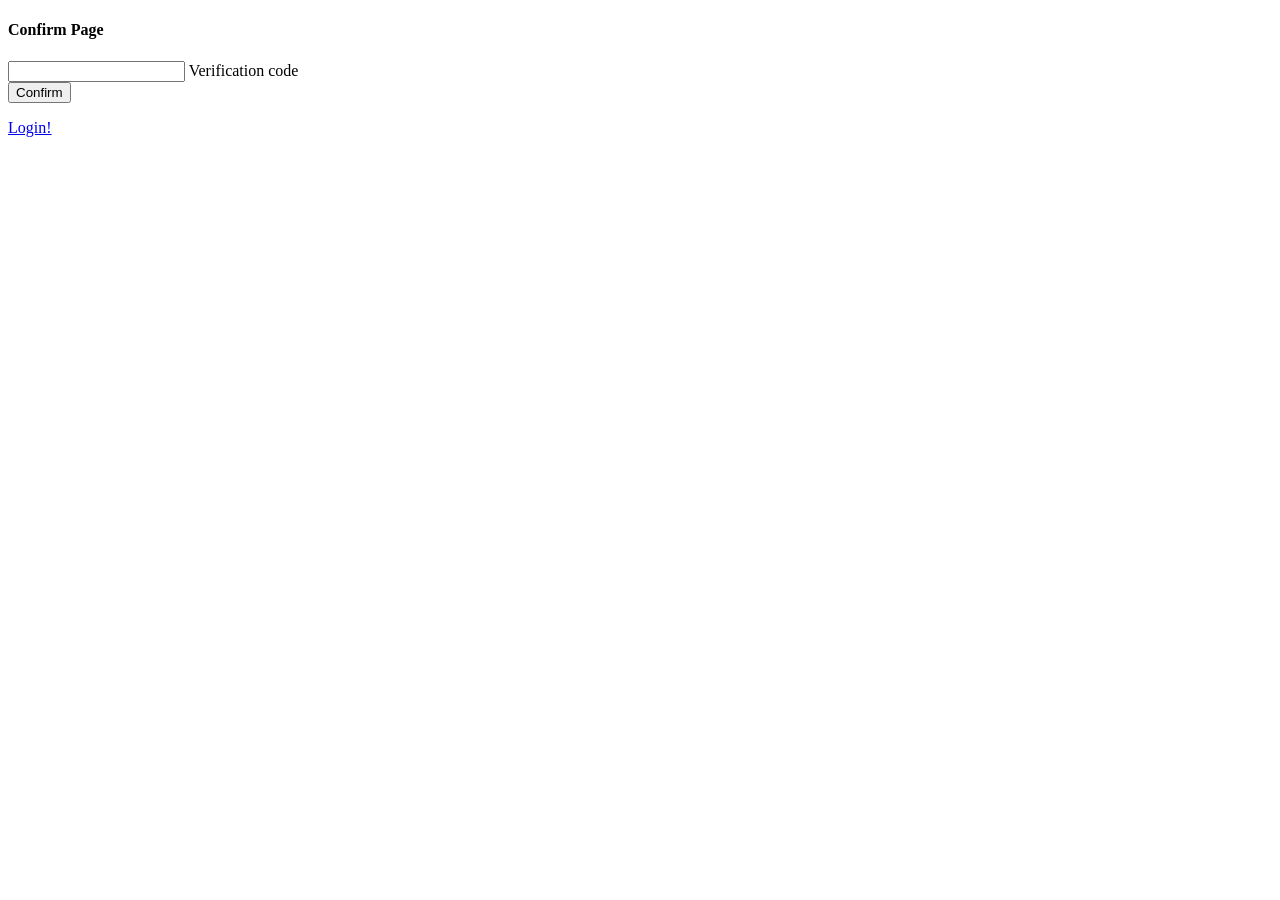
==== confirm.html @ 99686647 "Added php files Added php files" ====
<!DOCTYPE html>
<html lang="en">
    <head>
        <meta http-equiv="Content-Type" content="text/html; charset=UTF-8">
        <meta name="viewport" content="width=device-width, initial-scale=1, maximum-scale=1.0, user-scalable=no">
        <meta http-equiv="X-UA-Compatible" content="IE=edge">
        <meta name="msapplication-tap-highlight" content="no">
        <meta name="description" content="Materialize is a Material Design Admin Template,It's modern, responsive and based on Material Design by Google. ">
        <meta name="keywords" content="materialize, admin template, dashboard template, flat admin template, responsive admin template,">
        <title>Confirm</title>

        <!-- Favicons-->
        <link rel="icon" href="public/images/favicon/favicon-32x32.png" sizes="32x32">
        <!-- Favicons-->
        <link rel="apple-touch-icon-precomposed" href="public/images/favicon/apple-touch-icon-152x152.png">
        <!-- For iPhone -->
        <meta name="msapplication-TileColor" content="#00bcd4">
        <meta name="msapplication-TileImage" content="public/images/favicon/mstile-144x144.png">
        <!-- For Windows Phone -->


        <!-- CORE CSS-->    
        <link href="public/css/materialize.min.css" type="text/css" rel="stylesheet" media="screen,projection">
        <link href="public/css/style.min.css" type="text/css" rel="stylesheet" media="screen,projection">
        <!-- Custome CSS-->    
        <link href="public/css/perfect-scrollbar.css" type="text/css" rel="stylesheet" media="screen,projection">


        <!-- jQuery Library -->
        <script type="text/javascript" src="public/js/jquery-1.11.2.min.js"></script>    
        <!--materialize js-->
        <script type="text/javascript" src="public/js/materialize.min.js"></script>
        <!--scrollbar-->
        <script type="text/javascript" src="public/js/perfect-scrollbar.min.js"></script>

        <!--plugins.js - Some Specific JS codes for Plugin Settings-->
        <script type="text/javascript" src="public/js/plugins.min.js"></script>

        <script type="text/javascript" src="public/js/prism.js"></script>
        <script type="text/javascript" src="public/js/sweetalert.min.js"></script>
        <link type="text/css" rel="stylesheet" href="public/css/page-center.css" media="screen,projection"/>
        <link type="text/css" rel="stylesheet" href="public/css/prism.css" media="screen,projection"/>
        <link type="text/css" rel="stylesheet" href="public/css/sweetalert.css" media="screen,projection"/>
    </head>

    <body class="blue lighten-3">  

        <div id="login-page" class="row">
            <div class="col s12 z-depth-4 card-panel">
                <span class="loading"></span>
                <form class="login-form">
                    <div class="row">
                        <div class="input-field col s12 center">
                            <!--<img src="public/image/logo.png" alt="" class="circle responsive-img valign profile-image-login">-->
                            <!--<h1 class="center login-form-text header">e-Dentist</h1>-->
                            <h4>Confirm Page</h4>
                        </div>
                    </div>
                    <!--                    <div class="row margin">
                                            <div class="input-field col s12">
                                                <i class="mdi-communication-email prefix"></i>
                                                <input id="email" type="email" value="admin@admin.com" readonly>
                                                <label for="email" class="center-align">Email</label>
                                            </div>
                                        </div>-->
                    <div class="row margin">
                        <div class="input-field col s12">
                            <i class="mdi-action-lock-outline prefix"></i>
                            <input id="verifycode" type="text" value="">
                            <label for="verifycode">Verification code</label>
                        </div>
                    </div>
                    <div class="row">
                        <div class="input-field col s12">
                            <button class="onverify indigo lighten-1 btn waves-effect waves-light" type="submit">Confirm</button>
                        </div>
                    </div>
                    <div class="row">
                        <div class="input-field col s6 m6 l6">
                            <p class="margin medium-small"><a href="index.html">Login!</a></p>
                        </div>
                        <div class="input-field col s6 m6 l6">
                            <!--<p class="margin right-align medium-small"><a href="#">Forgot password ?</a></p>-->
                        </div>          
                    </div>

                </form>
            </div>
        </div>

        <script>
            $(function () {
                $('.onverify').on('click', function (e) {
                    e.preventDefault();
                    var email = localStorage.getItem('name');
                    // Let us get the verification code
                    var verifycode = $('#verifycode').val();

                    if (verifycode === '') {
                        $('#verifycode').focus();
                        return false;
                    }
                    
                        var req = $.ajax({
                        type: 'POST',
                        url: 'confirm.php',
                        data: {email: email, verifycode: verifycode},
                        dataType: 'json'
                    });
                    req.done(function (resp, textStatus, jqXHR) {
                        var data = resp;
                        console.log(data);
                        alert('Your account has been confirmed. Please login');
//                        if (data.result == null) {
//                            alert(data['username']);
//                            let email = localStorage.setItem("name", data.username);
                            window.location.href = 'index.html';
//                        }
                        return false;

                    });

                    // On Fail
                    req.fail(function (jqXHR, textStatus, errorThrown) {
//                        alert(jqXHR.result);
                        console.log(jqXHR);
                        return false;
                    });

                    return false;

                });
            });

        </script>
    </body>
</html>
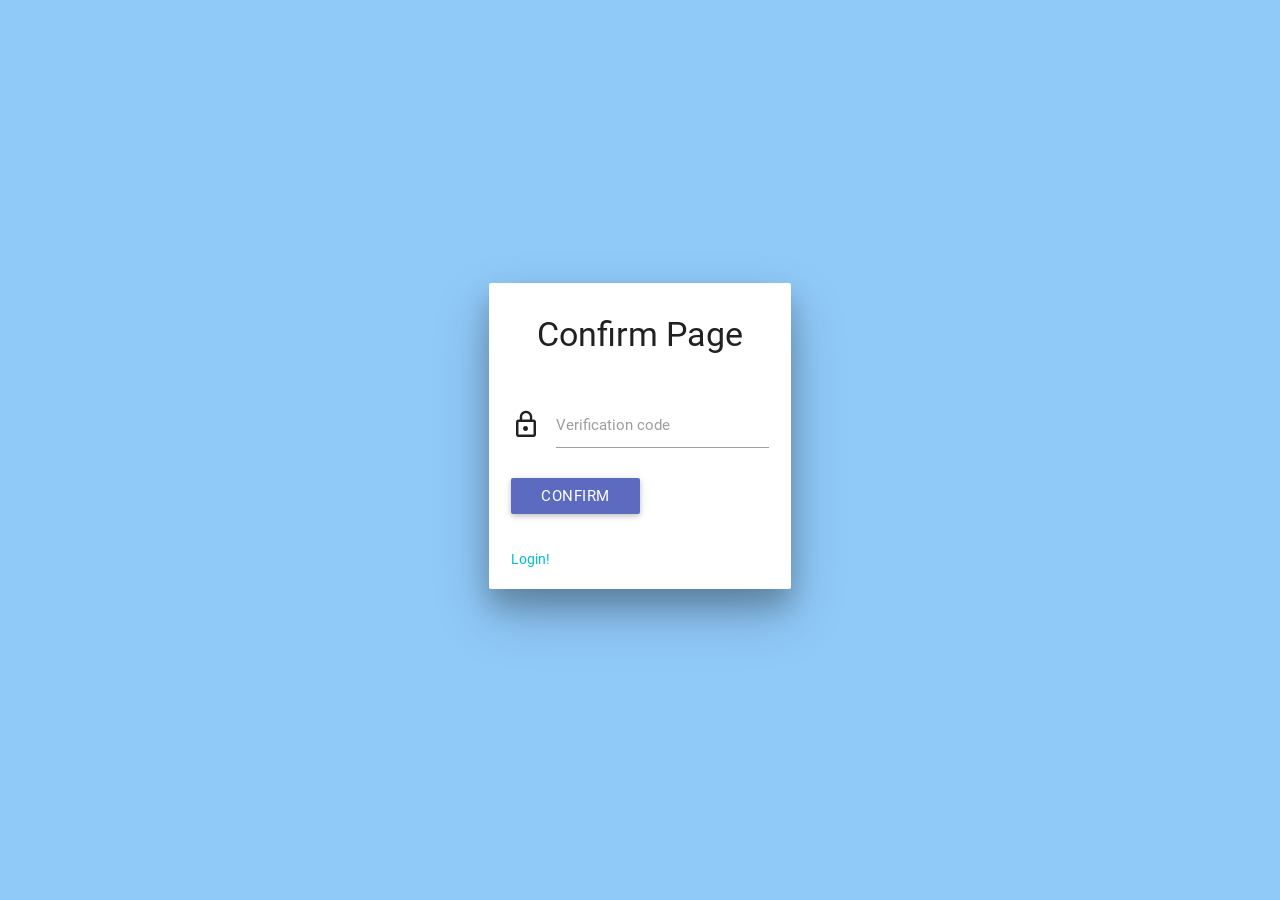
==== commit 68e62c4f: "Updated the sign up and login scripts" ====
--- a/confirm.html
+++ b/confirm.html
@@ -92,6 +92,8 @@
             $(function () {
                 $('.onverify').on('click', function (e) {
                     e.preventDefault();
+		     
+		   let url = 'http://34.254.244.187/aws-cognito-1/';
                     var email = localStorage.getItem('name');
                     // Let us get the verification code
                     var verifycode = $('#verifycode').val();
@@ -103,7 +105,7 @@
                     
                         var req = $.ajax({
                         type: 'POST',
-                        url: 'confirm.php',
+                        url: url+'confirm.php',
                         data: {email: email, verifycode: verifycode},
                         dataType: 'json'
                     });
--- a/public/css/style.min.css
+++ b/public/css/style.min.css
@@ -0,0 +1,24 @@
+body{background-color:#f9f9f9}#main{padding-left:240px}footer{padding-left:240px}footer.page-footer{padding-top:0px}select{background-color:transparent;width:100%;padding:5px;border:none;border-radius:2px;height:3rem;border-bottom:1px solid #9e9e9e}#sidenav-overlay{background-color:transparent}.container{padding:0 0.5rem;margin:0 auto;max-width:100% !important;width:98%}#left-sidebar-nav{position:fixed;width:100px;left:180px;z-index:999;height:auto}#left-sidebar-nav span.badge.new{line-height:20px;margin-top:11px}#content .header-search-wrapper{width:100%;margin:0 auto;height:40px;display:inline-block;position:relative}#content .container .row{margin-bottom:0}@media only screen and (min-width: 601px){.container{width:98%}}@media only screen and (min-width: 993px){.container{width:98%}}@media only screen and (max-width: 993px){#main{padding-left:0}footer{padding-left:0}}.ps-scrollbar-x-rail{z-index:9999}.ps-scrollbar-y-rail{z-index:9999}.small{font-size:1.0rem;margin:0;padding:0}.medium-small{font-size:0.9rem;margin:0;padding:0}.ultra-small{font-size:0.8rem;margin:0;padding:0}small{font-size:0.8rem}.strong{font-weight:600}h4.header{line-height:2.508rem;margin:1.14rem 0 0.912rem 0;font-size:1.4rem;font-weight:400;text-transform:uppercase}h4.header2{font-size:1.1rem;font-weight:400;text-transform:uppercase}p.title{font-size:1.3rem}p.header{font-size:1rem;font-weight:500;text-transform:uppercase}li.li-hover:hover{background:transparent !important}li.search-out:hover{background:transparent}li.mobile:before{background:#f7464a}li.kitchen:before{background:#46bfbd}li.home:before{background:#fdb45c}.more-text{padding:5px 20px;font-weight:500;letter-spacing:1px;text-transform:uppercase}.valign-demo{height:400px;background-color:#ddd}.margin{margin:0 !important}#loader-wrapper{position:fixed;top:0;left:0;width:100%;height:100%;z-index:1000}#loader-wrapper .loader-section{position:fixed;top:0;width:51%;height:100%;background:#eceff1;z-index:1000;-webkit-transform:translateX(0);-ms-transform:translateX(0);transform:translateX(0)}
+#loader-wrapper .loader-section.section-left{left:0}#loader-wrapper .loader-section.section-right{right:0}#loader{display:block;position:relative;left:50%;top:50%;width:150px;height:150px;margin:-75px 0 0 -75px;border-radius:50%;border:3px solid transparent;border-top-color:#3498db;-webkit-animation:spin 2s linear infinite;animation:spin 2s linear infinite;z-index:1001}#loader:before{content:"";position:absolute;top:5px;left:5px;right:5px;bottom:5px;border-radius:50%;border:3px solid transparent;border-top-color:#e74c3c;-webkit-animation:spin 3s linear infinite;animation:spin 3s linear infinite}#loader:after{content:"";position:absolute;top:15px;left:15px;right:15px;bottom:15px;border-radius:50%;border:3px solid transparent;border-top-color:#f9c922;-webkit-animation:spin 1.5s linear infinite;animation:spin 1.5s linear infinite}#loader-logo{display:block;position:absolute;left:48%;top:46%;background:url("../images/user-bg-2.html") no-repeat center center;z-index:1001}@-webkit-keyframes spin{0%{-webkit-transform:rotate(0deg);-ms-transform:rotate(0deg);transform:rotate(0deg)}100%{-webkit-transform:rotate(360deg);-ms-transform:rotate(360deg);transform:rotate(360deg)}}@keyframes spin{0%{-webkit-transform:rotate(0deg);-ms-transform:rotate(0deg);transform:rotate(0deg)}100%{-webkit-transform:rotate(360deg);-ms-transform:rotate(360deg);transform:rotate(360deg)}}.loaded #loader-wrapper{visibility:hidden;-webkit-transform:translateY(-100%);-ms-transform:translateY(-100%);transform:translateY(-100%);-webkit-transition:all 0.3s 1s ease-out;transition:all 0.3s 1s ease-out}.loaded #loader-wrapper .loader-section.section-left{-webkit-transform:translateX(-100%);-ms-transform:translateX(-100%);transform:translateX(-100%);-webkit-transition:all 0.7s 0.3s cubic-bezier(0.645, 0.045, 0.355, 1);transition:all 0.7s 0.3s cubic-bezier(0.645, 0.045, 0.355, 1)}.loaded #loader-wrapper .loader-section.section-right{-webkit-transform:translateX(100%);-ms-transform:translateX(100%);transform:translateX(100%);-webkit-transition:all 0.7s 0.3s cubic-bezier(0.645, 0.045, 0.355, 1);transition:all 0.7s 0.3s cubic-bezier(0.645, 0.045, 0.355, 1)}.loaded #loader{opacity:0;-webkit-transition:all 0.3s ease-out;transition:all 0.3s ease-out}.progress{background-color:rgba(255,64,129,0.22)}.no-js #loader-wrapper{display:none}h1.logo-wrapper{margin:0}h1 span.logo-text{display:none}.menu-sidebar-collapse{margin:0 10px}.menu-sidebar-collapse i{line-height:36px !important}header .brand-logo{margin:1px 0;padding:14px 20px}header .brand-logo img{width:172px}@media only screen and (max-width: 992px){nav .nav-wrapper{text-align:center}nav .nav-wrapper a.page-title{font-size:36px}ul.side-nav.leftside-navigation{top:56px !important}}.header-search-wrapper{margin:10px auto 0 240px;width:calc(100% - 600px);height:40px;display:inline-block;position:relative}.header-search-wrapper i{position:absolute;font-size:24px;top:6px;left:24px;line-height:32px !important;-webkit-transition:color 200ms ease;transition:color 200ms ease}input.header-search-input{display:block;padding:8px 8px 8px 72px;width:100%;background:rgba(255,255,255,0.3);height:24px;-webkit-transition:all 200ms ease;transition:all 200ms ease;border:none;font-size:16px;appearance:textfield;font-weight:400;outline:none;border-radius:3px}input.header-search-input:hover{background:rgba(255,255,255,0.5)}input.header-search-input:focus{color:#333;background:#fff;border-bottom:none !important;box-shadow:none !important}.header-search-wrapper-focus i{color:#444}.header-search-input::-webkit-input-placeholder{color:#fff;font-size:16px;font-weight:400}.header-search-input::-moz-placeholder{color:#fff;font-size:16px;font-weight:400}.header-search-input:-ms-input-placeholder{color:#fff;font-size:16px;font-weight:400}.header-search-input:focus::-webkit-input-placeholder{color:#333;font-size:16px;font-weight:400}.header-search-input:focus::-moz-placeholder{color:#333;font-size:16px;font-weight:400}.header-search-input:focus::placeholder{color:#333;font-size:16px;font-weight:400}.header-search-input:focus:-ms-input-placeholder{color:#333;font-size:16px;font-weight:400}.header-search-input::placeholder{color:#fff;font-size:16px;font-weight:400}.search-out{display:none}.search-out input[type=text]:focus:not([readonly]){border-bottom:1px solid #fff !important;box-shadow:none}.search-out-text{border-bottom:1px solid #fff !important}.translation-button img{position:relative;top:12px}#translation-dropdown .language-select{position:relative;top:-9px}
+
+.notification-badge{position:relative;right:5px;top:-20px;color:#ffffff;background-color:#FF4081;margin:0 -.8em;border-radius:50%;padding:4px 5px}#notifications-dropdown h5{font-size:1rem;text-transform:capitalize;font-weight:500}#notifications-dropdown li{padding:10px;font-size:1rem}#notifications-dropdown li>a{padding:0;font-size:1rem;font-weight:300}#notifications-dropdown li>a>i{display:inline-block;font-size:1.2rem;position:relative;top:4px}#notifications-dropdown li>time{font-size:0.8rem;font-weight:400}#notifications-dropdown li.divider{padding:0}
+
+nav.top-nav{height:122px;-webkit-box-shadow:none;-moz-box-shadow:none;box-shadow:none}nav.top-nav a.page-title{line-height:122px;font-size:48px}nav ul li.no-hover:hover{background:none}.side-nav a{line-height:42px;height:42px}.side-nav.leftside-navigation .collapsible-body li.active{background-color:rgba(0,0,0,0.04)}.side-nav.fixed.leftside-navigation .collapsible-body li.active{background-color:rgba(0,0,0,0.04)}.side-nav .collapsible-body li a{margin:0 1rem 0 3rem}ul.side-nav.leftside-navigation{top:64px;overflow:hidden}ul.side-nav.leftside-navigation hr{display:block;height:1px;border:0;border-top:1px solid #e0e0e0;margin:1em 0;padding:0}ul.side-nav.leftside-navigation li{line-height:44px}ul.side-nav.leftside-navigation li:hover{background-color:rgba(0,0,0,0.04)}ul.side-nav.leftside-navigation li.active{background-color:rgba(0,0,0,0.04)}ul.side-nav.leftside-navigation li a{font-size:14px;font-weight:400}ul.side-nav.leftside-navigation li.user-details{background:url("../images/user-bg.jpg") no-repeat center center;-webkit-background-size:cover;-moz-background-size:cover;-o-background-size:cover;background-size:cover;margin-bottom:15px;padding:15px 0 0 15px}
+
+ul.side-nav.leftside-navigation li.user-details #profile-dropdown a{padding:8px 15px}
+ul.side-nav.leftside-navigation .profile-btn{margin:0;text-transform:capitalize;padding:0;text-shadow:1px 1px 1px #444;font-size:15px}
+
+ul.side-nav.leftside-navigation ul.collapsible-accordion{background-color:#fff}ul.side-nav li{padding:0}ul.side-nav .collapsible-header{margin:0}#slide-out li a i{line-height:inherit;width:2rem;font-size:1.6rem;display:block;float:left;text-align:center;margin-right:1rem}#slide-out ul.side-nav li{padding:0 !important}.caption{font-size:1.25rem;font-weight:300;margin-bottom:30px}.caption-uppercase{font-size:1.25rem;font-weight:300;margin-bottom:30px;text-transform:uppercase}.sidebar-collapse{position:absolute;left:-170px;top:-45px}.user-task,.user-time{margin:0;font-size:13px;color:#fff}.user-roal{color:#fff;margin-top:-16px;font-size:13px;text-shadow:1px 1px 1px #444}.user-details .row{margin:0}.bold>a{font-weight:bold}.rightside-navigation{overflow:hidden}#right-search .input-field{margin-top:0}#chat-out .collapsible-header{background-color:transparent;border:none;line-height:45px;height:45px;font-weight:400}#chat-out .collapsible-header:after{color:#fff}#chat-out .chat-out-list{padding:5px;margin:0;border-bottom:1px solid #e0e0e0}#chat-out .favorite-associate-list .circle{-moz-border-radius:50px;-webkit-border-radius:50px;border-radius:50px;border:2px solid #999;padding:3px;display:block}#chat-out .favorite-associate-list .online-user{border:2px solid #00e676}#chat-out .favorite-associate-list p{padding:0}#chat-out .favorite-associate-list p.place{font-size:0.8rem}#chat-out .recent-activity-list-icon{margin-top:8px;font-size:2rem}#chat-out .recent-activity-list-text a{font-size:0.8rem;padding:0;font-weight:600}#chat-out .recent-activity-list-text p{font-size:0.9rem;padding:0}.chat-close-collapse{padding:5px 15px 0 0}#breadcrumbs-wrapper{background:#f3f3f3}h5.breadcrumbs-header{font-size:1.64rem;line-height:1.804rem;margin:1.5rem 0 0 0}.breadcrumbs{padding:0;margin:15px 0;list-style:none}.breadcrumbs>li{display:inline-block}.breadcrumbs>li+li:before{padding:0 5px;color:#ccc;content:"/\00a0"}.breadcrumbs .active{font-weight:normal;color:#999}.breadcrumbs-title{font-size:1.5rem;line-height:1.804rem;margin:18px 0 0}.breadcrumbs-nav{margin:8px 0 9px}.breadcrumb:before{content:"\e7c3";font-family:"Material-Design-Icons"}.jsgrid-edit-row input[type="checkbox"],.jsgrid-insert-row input[type="checkbox"],.jsgrid-filter-row input[type="checkbox"],.jsgrid-alt-row input[type="checkbox"],.jsgrid-row input[type="checkbox"],.config-panel input[type=checkbox]{position:relative !important;left:0 !important;visibility:visible !important}.jsgrid-grid-body{height:auto !important}.jsgrid-edit-row select{display:block !important}.jsgrid-insert-row select{display:block !important}.jsgrid-insert-row .select-wrapper .caret{display:none !important}.jsgrid-insert-row .select-wrapper .select-dropdown{display:none !important}
+#jsGrid-sorting{height:500px !important;overflow:scroll !important}#jsGrid-page{height:500px !important;overflow:scroll !important}#jsGrid-custom-row{height:500px !important;overflow:scroll !important}.card{overflow:hidden}#card-stats .card-content{text-align:center}#card-stats .card-stats-title{font-size:1.2rem}#card-stats .card-stats-title i{font-size:1.2rem}#card-stats .card-stats-compare{font-size:1.0rem}#card-stats .card-stats-compare i{position:relative;top:5px}#card-stats .card-stats-number{font-size:1.8rem;line-height:2.0rem;margin:0.2rem 0 0.2rem 0;font-weight:500}#card-stats .card .card-content{padding:10px 14px}#card-stats .card .card-action{padding:10px 14px}#card-alert i{font-size:20px;position:relative;top:2px}#card-alert .alert-circle{display:inline-block;width:40px;white-space:nowrap;border-radius:1000px;vertical-align:bottom;position:relative;top:-5px;left:-2px}#card-alert .single-alert{line-height:42px}#card-alert button{background:none;border:none;position:absolute;top:15px;right:10px;font-size:20px;color:#fff}#card-alert .card .card-content{padding:20px 40px 20px 20px}#card-alert .card-action i{top:0;margin:0}#work-collections .collection-header{font-size:1.14rem;font-weight:500}#work-collections p.collections-title{font-size:1.0rem;padding:0;margin:0;font-weight:500}#work-collections p.collections-content{font-size:0.9rem;padding:0;margin:0;font-weight:400}#work-collections .collection-item.avatar{height:auto;padding-top:22px}#flight-card .flight-card-title{margin:0;font-weight:300;color:#fff}#flight-card .flight-card-date{font-size:1.0rem;margin:0;color:#fff}#flight-card .flight-state{padding-bottom:15px}#flight-card .flight-state-two{border-left:1px dashed #9e9e9e}#flight-card .flight-icon{font-size:2.2rem;display:block;-webkit-transform:rotate(90deg);-moz-transform:rotate(90deg);-ms-transform:rotate(90deg);-o-transform:rotate(90deg)}#flight-card .card-content-bg{background:url("../images/sample-1.jpg") no-repeat center center;-webkit-background-size:cover;-moz-background-size:cover;-o-background-size:cover;background-size:cover}#flight-card .card-content{background:rgba(0,0,0,0.25)}#flight-card .flight-state-wrapper{margin:0 0 100px 0 !important}#flight-card .card-header .card-title{padding:20px}#task-card label{display:block;color:rgba(0,0,0,0.87);height:auto}#task-card .task-card-title{margin:0;color:#fff;font-weight:300}#task-card .task-card-date{font-size:1.0rem;margin:0;color:#fff}#task-card .collection-header{padding:20px}#task-card .task-add{position:absolute;right:10px;top:76px}#task-card .task-cat{padding:2px 4px;color:#fff;margin-left:37px;font-weight:300;font-size:0.8rem;-webkit-border-radius:2px;-moz-border-radius:2px;border-radius:2px;background-clip:padding-box}.task-cat{padding:2px 4px;color:#fff;font-weight:300;font-size:0.8rem;-webkit-border-radius:2px;-moz-border-radius:2px;border-radius:2px;background-clip:padding-box}.collection .collection-item.avatar i.circle{font-size:28px}#profile-card .card-image{height:150px}#profile-card .card-profile-image{width:70px;position:absolute;top:110px;z-index:1;cursor:pointer}#profile-card .btn-move-up{position:relative;top:-40px;right:-18px;margin-right:10px !important}#profile-card .card-content p{font-size:1.2rem;margin:10px 0 12px}.card-move-up .move-up{padding:20px}#chart-dashboard{padding-top:12px}#chart-dashboard .card{overflow:hidden}#chart-dashboard .card .card-content{padding:10px 14px}.sample-chart-wrapper{width:100%}.chart-title{font-size:1.6rem;font-weight:300}.chart-revenue{float:right;text-align:center;padding:8px;border-radius:3px}.chart-revenue .chart-revenue-total{font-size:0.9rem;margin:0}.chart-revenue .chart-revenue-per{font-size:0.8rem;margin:0}.chart-revenue .chart-revenue-per i{position:relative;top:5px}.chart-revenue-switch{padding-top:28px;padding-right:10px;color:#fff;text-align:right}.doughnut-chart-status{position:relative;top:-75px;left:0;font-size:16px;font-weight:500;height:0;text-align:center}.doughnut-chart-status p{margin-top:-5px}.doughnut-chart-legend li{padding:2px 0;font-size:0.9rem}.doughnut-chart-legend li:before{content:"";width:8px;height:8px;display:block;float:left;margin-top:6px;margin-right:4px}a.button-collapse.top-nav{position:absolute;left:7.5%;top:0;float:none;margin-left:1.5rem;color:#fff;font-size:32px;z-index:2}.trending-bar-chart-wrapper{width:100%}.btn-move-up{position:relative;top:-28px;right:-18px;margin-right:10px !important}.flotchart-placeholder{width:100%;height:300px;font-size:13px;line-height:1.2em}#flotchart table{position:absolute;top:13px;right:17px;font-size:smaller;color:#545454;width:100px}#flotchart td{padding:5px}th{padding:5px}.xchart-placeholder{width:90%;height:300px}.jqstooltip{border:none !important;box-sizing:content-box}.tooltip-class{overflow:hidden;color:#fff;height:20px;width:30px}#ct2-chart .ct-series.ct-series-a .ct-area{fill:#00bcd4}#ct2-chart .ct-series.ct-series-a .ct-point{stroke:#00bcd4}#ct2-chart .ct-series.ct-series-a .ct-line{stroke:#54e2f4}.socialbox .logo{color:#fff;font-size:28px;left:20px;bottom:20px;position:absolute}.socialbox .info{color:#fff;margin:0;position:absolute;right:20px;bottom:20px;font-size:15px;padding:0}@media only screen and (min-device-width: 320px) and (max-device-width: 480px){.doughnut-chart-status{display:none}}@media only screen and (min-device-width: 768px) and (max-device-width: 1024px){.doughnut-chart-status{display:none}#card-stats .card-stats-compare{font-size:0.8rem}}#full-calendar{padding-top:30px}#calendar h2{font-size:1.5rem;text-transform:uppercase;line-height:35px}#calendar .fc-day-header{text-transform:uppercase;font-weight:400}#external-events{padding-top:50px}#external-events .fc-event{color:#fff;text-decoration:none;padding:5px;margin-bottom:10px;cursor:all-scroll;border:none}.fc button{background:#fff}.fc td{border-width:0 !important}.fc th{border-width:0 !important}.fc-state-active{color:#ff4081 !important}.fc-state-down{color:#ff4081 !important}.dynamic-color .red,.dynamic-color .pink,.dynamic-color .purple,.dynamic-color .deep-purple,.dynamic-color .indigo,.dynamic-color .blue,.dynamic-color .light-blue,.dynamic-color .cyan,.dynamic-color .teal,.dynamic-color .green,.dynamic-color .light-green,.dynamic-color .lime,.dynamic-color .yellow,.dynamic-color .amber,.dynamic-color .orange,.dynamic-color .deep-orange,.dynamic-color .brown,.dynamic-color .grey,.dynamic-color .blue-grey{height:55px;width:100%;padding:0 15px;line-height:55px;font-weight:500;font-size:12px;display:block;-webkit-box-sizing:border-box;-moz-box-sizing:border-box;box-sizing:border-box}.dynamic-color .col{margin-bottom:55px}tr.group{background-color:#ddd !important}tr.group:hover{background-color:#ddd !important}@media only screen and (max-width: 1024px){tfoot{display:none}}#site-layout-example-left{background-color:#90a4ae;height:300px}#site-layout-example-right{background-color:#26a69a;height:300px}#site-layout-example-top{background-color:#e57373;height:50px}.flat-text-header{height:35px;width:80%;background-color:rgba(255,255,255,0.15);display:block;margin:27px auto}.flat-text{height:25px;width:80%;background-color:rgba(0,0,0,0.15);display:block;margin:27px auto}.flat-text.small{width:25%;height:25px;background-color:rgba(0,0,0,0.15)}.flat-text.full-width{width:100%}.col.grid-example{border:1px solid #eee;margin:7px 0;text-align:center;line-height:50px;font-size:28px;background-color:tomato;color:#fff;padding:0}.col.grid-example span{font-weight:200;line-height:50px}.waves-color-demo .collection-item{height:57px;line-height:57px}.browser-window{text-align:left;width:100%;height:auto;display:inline-block;-webkit-border-radius:5px 5px 2px 2px;-moz-border-radius:5px 5px 2px 2px;border-radius:5px 5px 2px 2px;background-clip:padding-box;background-color:transparent;margin:20px 0;overflow:hidden}.browser-window .top-bar{height:30px;-webkit-border-radius:5px 5px 0 0;-moz-border-radius:5px 5px 0 0;border-radius:5px 5px 0 0;background-clip:padding-box;border-top:thin solid #eaeae9;border-bottom:thin solid #ddd;background:linear-gradient(#e7e7e6, #e0e0e0)}.browser-window .circle{height:10px;width:10px;display:inline-block;border-radius:50%;-webkit-border-radius:50%;-moz-border-radius:50%;background-color:#fff;margin-right:1px}.browser-window .circles{margin:5px 12px}.browser-window .content{margin:0;width:100%;display:inline-block;border-radius:0 0 5px 5px;background-color:#fafafa}
+.browser-window .row{margin:0}#close-circle{background-color:#ff5c5a}#minimize-circle{background-color:#fdb45c}#maximize-circle{background-color:#1bc656}.clear{clear:both}.promo i{color:#ee6e73;font-size:6rem;display:block}.promo-caption{font-size:1.7rem;font-weight:500;margin-top:5px;margin-bottom:0}.shadow-demo{background-color:#26a69a;width:100px;height:100px;margin:20px auto}.collapsible-header{font-weight:500}.collapsible-header:after{font-family:"Material-Design-Icons";content:"\e7c3";float:right;color:#9e9e9e;font-size:18px}.collapsible-header.active:after{content:"\e7c1"}#input-select .input-field label{position:absolute;top:-14px;font-size:0.8rem}.icon-demo{line-height:50px}.icon-container i{font-size:3em;display:block;margin-bottom:10px}.icon-container .icon-preview{height:120px;text-align:center}.icon-holder{display:block;text-align:center;width:150px;height:115px;float:left;margin:0 0 15px 0}.icon-holder p{margin:0}.text-long-shadow{text-shadow:#1d7d74 1px 1px,#1d7d74 2px 2px,#1d7d74 3px 3px,#1d7d74 4px 4px,#1d7d74 5px 5px,#1d7d74 6px 6px,#1d7d74 7px 7px,#1d7d74 8px 8px,#1d7d74 9px 9px,#1d7d74 10px 10px,#1d7d74 11px 11px,#1d7d74 12px 12px,#1d7d74 13px 13px,#1d7d74 14px 14px,#1d7d74 15px 15px,#1d7d74 16px 16px,#1d7d74 17px 17px,#1d7d74 18px 18px,#1d7d74 19px 19px,#1d7d74 20px 20px,#1d7d74 21px 21px,#208b81 22px 22px,#208b81 23px 23px,#208b81 24px 24px,#208b81 25px 25px,#208b81 26px 26px,#208b81 27px 27px,#208b81 28px 28px,#208b81 29px 29px,#208b81 30px 30px,#26a69a 31px 31px,#26a69a 32px 32px,#26a69a 33px 33px,#26a69a 34px 34px,#26a69a 35px 35px,#26a69a 36px 36px,#26a69a 37px 37px;background-color:#26a69a;width:100%;font-size:10rem;color:#fff !important;text-align:center;padding:20px 0 !important}.login-form{width:280px}.login-form-text{text-transform:uppercase;letter-spacing:2px;font-size:0.8rem}.profile-image-login{width:100px;height:100px !important}.login-text{margin-top:-6px;margin-left:-6px !important}#mail-app hr{display:block;height:1px;border:0;border-top:1px solid #e0e0e0;margin:1em 0;padding:0}#mail-app #email-sidebar{margin-top:0}#mail-app #email-list{margin-top:0}#mail-app #email-details{margin-top:0}#mail-app .modal .modal-content{padding:0}.email-unread .email-title{font-weight:500}#email-sidebar{min-height:650px}#email-sidebar li{padding:10px 0;text-align:center}#email-sidebar li i{padding:12px;color:#272727}#email-sidebar li i.active{background:#ddd;border-radius:2px;-webkit-border-radius:2px;-moz-border-radius:2px}#email-sidebar li i:hover{background:#ddd;border-radius:2px;-webkit-border-radius:2px;-moz-border-radius:2px}#email-list{padding:0}#email-list .collection{margin:0}#email-list .collection .collection-item.avatar{height:auto;padding-left:72px;position:relative}#email-list .collection .collection-item.avatar .secondary-content{position:absolute;top:10px;right:-4px}#email-list .collection .collection-item.avatar .secondary-content.email-time{right:8px}#email-list .collection .collection-item.avatar .icon{position:absolute;width:42px;height:42px;overflow:hidden;left:15px;display:inline-block;text-align:center;vertical-align:middle;top:20px}#email-list .collection .collection-item.avatar .circle{position:absolute;width:42px;height:42px;overflow:hidden;left:15px;display:inline-block;vertical-align:middle;text-align:center;font-size:1.5rem;color:#fff;font-weight:300;padding:10px}#email-list .collection .collection-item.avatar img.circle{padding:0}#email-list .collection .collection-item:hover{background:#e1f5fe;cursor:pointer}#email-list .collection .collection-item.selected{background:#e1f5fe;border-left:4px solid #29b6f6}#email-list .attach-file{-ms-transform:rotate(90deg);-webkit-transform:rotate(90deg);transform:rotate(90deg);color:#9e9e9e;font-size:1.1rem}#email-details{padding:15px}#email-details .email-subject{font-size:1.2rem}#email-details .email-subject i{font-size:2.2rem}#email-details .email-tag{padding:3px;font-size:0.9rem}#email-details .collection{border:none}#email-details .collection .collection-item.avatar{height:auto;padding-left:72px;position:relative}#email-details .collection .collection-item.avatar .icon{position:absolute;width:42px;height:42px;overflow:hidden;left:15px;display:inline-block;vertical-align:middle;top:20px}#email-details .collection .collection-item.avatar .circle{position:absolute;width:42px;height:42px;overflow:hidden;left:15px;display:inline-block;vertical-align:middle;text-align:center;font-size:1.5rem;color:#fff;font-weight:300;padding:10px}#email-details .collection .collection-item.avatar img.circle{padding:0}#email-details .collection .collection-item.selected{background:#e1f5fe;border-left:4px solid #29b6f6}#email-details .email-actions{padding-top:25px}#email-details .email-actions a{color:#757575;padding:5px}.email-reply{padding-top:20px}.email-reply a{color:#757575}.email-reply a i{font-size:2rem}.email-reply p{color:#757575;margin:0}.model-email-content{padding:24px}.blog-card .card .card-content .card-title,.blog-card .card .card-reveal .card-title{font-size:1.2rem;line-height:1.6rem;font-weight:400}.blog-card .card{margin:0}.blog-card .card .card-content{padding:5px 10px}.blog-card ul.card-action-buttons{margin:-26px 10px 0 0;text-align:right}.blog-card ul.card-action-buttons li{display:inline-block;padding-left:5px}.blog .card .card-content .card-title,.blog .card .card-reveal .card-title{font-size:1.2rem;line-height:1.6rem;font-weight:400}.blog{width:20%;padding:10px}.blog .card{margin:0}.blog .card .card-content{padding:5px 10px}.blog ul.card-action-buttons{margin:-26px 10px 0 0;text-align:right}.blog ul.card-action-buttons li{display:inline-block;padding-left:5px}.blog-sizer{width:20%}.blog-post-content{padding-bottom:10px}@media screen and (max-width: 2200px){.blog-sizer{width:20%}.blog{width:20%}.doughnut-chart-status{top:-100px}.product-sizer{width:20%}.product{width:20%}.gallary-sizer{width:20%}.gallary-item img{width:20%}}@media screen and (max-width: 1800px){.blog-sizer{width:30%}.blog{width:30%}.product-sizer{width:30%}.product{width:30%}.gallary-sizer{width:30%}.gallary-item img{width:30%}}@media screen and (max-width: 1600px){.blog-sizer{width:33.33%}.doughnut-chart-status{top:-75px}.blog{width:33.33%}.product-sizer{width:25%}.product{width:25%}.gallary-sizer{width:25%}.gallary-item img{width:25%}}@media screen and (max-width: 1224px){.blog-sizer{width:33.33%}.doughnut-chart-status{top:-75px}.doughnut-chart-status{top:-100px}.blog{width:33.33%}.product-sizer{width:33.33%}.product{width:33.33%}.gallary-sizer{width:33.33%}.gallary-item img{width:33.33%}}@media screen and (max-width: 980px){.blog-sizer{width:50%}.blog{width:50%}.product-sizer{width:50%}.product{width:50%}.gallary-sizer{width:50%}.gallary-item img{width:50%}}@media screen and (max-width: 720px){.blog-sizer{width:50%}.blog{width:50%}.product-sizer{width:50%}.product{width:50%}.gallary-sizer{width:50%}.gallary-item img{width:50%}}@media screen and (max-width: 480px){.blog-sizer{width:100%}.blog{width:100%}.product-sizer{width:100%}.product{width:100%}.gallary-sizer{width:100%}.gallary-item img{width:100%}}#blog-post-full .card-title{text-shadow:1px 1px 4px #000;font-weight:300;font-size:2rem}#blog-post-full .blog-post-full-cat{padding:5px;margin:25px;right:0;left:inherit;font-size:15px;font-weight:500;letter-spacing:1px;text-transform:uppercase}#blog-post-full .blog-post-full-cat a{color:#fff;text-shadow:none}.invoice-table{padding-top:40px}.invoice-text{padding:18px 0}.invoice-icon i{font-size:2rem}.product-card .card .card-content .card-title,.product-card .card .card-reveal .card-title{font-size:1.1rem;line-height:1.6rem;font-weight:400}.product-card .card{margin:0}.product-card .card .card-content{padding:5px 10px}.product-card .card .btn-price{width:65px;height:65px;font-weight:600;font-size:1.0rem;line-height:65px;margin:10px;position:absolute;top:0;letter-spacing:0}.product-card ul.card-action-buttons{margin:-26px 10px 0 0;text-align:right}.product-card ul.card-action-buttons li{display:inline-block;padding-left:5px}.product .card .card-content .card-title,.product .card .card-reveal .card-title{font-size:1.1rem;line-height:1.6rem;font-weight:400}.product{width:20%;padding:10px}.product .card{margin:0}.product .card .card-content{padding:5px 10px}.product .card .btn-price{width:65px;height:65px;font-weight:600;font-size:1.0rem;line-height:65px;margin:10px;position:absolute;top:0;letter-spacing:0}.product ul.card-action-buttons{margin:-26px 10px 0 0;text-align:right}.product ul.card-action-buttons li{display:inline-block;padding-left:5px}.product-sizer{width:20%}.gallary-sizer{width:20%}.gallary-item img{width:20%}.slider .indicators{z-index:9999}.map-card .card .card-content .card-title,.map-card .card .card-reveal .card-title{font-size:1.2rem;line-height:1.6rem;font-weight:400}.map-card #map-canvas{width:100%;height:250px}.map-card .btn-move-up{top:-38px}#map-canvas{width:100%;height:250px}.plans-container .collection{border:none}.plans-container .collection .collection-item{border-bottom:none;text-align:center;font-size:1.07rem;line-height:1.6em}.plans-container .collection .collection-item:before{font-size:1.28rem;line-height:1.6em;color:#009315;speak:none;font-style:normal;font-weight:normal;font-variant:normal;text-transform:none;-webkit-font-smoothing:antialiased;content:"\e623";margin-right:10px}.plans-container .card .card-image{position:relative;width:100%}.plans-container .card .card-image .card-title{position:relative;font-size:1.28rem;line-height:1.6em;text-align:center;width:100%;padding:10px 15px;text-transform:uppercase;background:rgba(0,0,0,0.1)}.plans-container .card .card-image .price{position:relative;font-size:5rem;line-height:1.6em;color:#fff;font-weight:300;text-align:center}.plans-container .card .card-image .price sup{font-weight:100;font-size:1.42rem;line-height:1.6em;top:-35px}.plans-container .card .card-image .price sub{font-weight:100;font-size:1.42rem;line-height:1.6em;top:0}.plans-container .card .card-image .price-desc{text-align:center;color:#fff;padding-bottom:10px}.plans-container .card .card-content{padding:0}#profile-page-header .card-image{height:250px}#profile-page-header .card-profile-image{width:110px;position:absolute;top:190px;z-index:1;left:40px;cursor:pointer;margin:0}#profile-page-header .card-content{margin-top:-40px}#profile-page-header .card-content .card-title{margin-bottom:0}
+#profile-page-wall .profile-image-post{width:60px;margin:30px 10px}
+#profile-page-wall .tab-content{padding:10px}
+#profile-page-wall .share-icons{margin-top:10px}
+#profile-page-wall .share-icons i{padding:0 5px}
+#profile-page-wall .tab-profile .tab i{font-size:16px}
+#profile-page-wall-posts .profile-small{height:250px;overflow:hidden}#profile-page-wall-posts .profile-medium{height:350px;overflow:hidden}#profile-page-wall-posts .profile-large{height:450px;overflow:hidden}#profile-page-wall-posts .card-profile-title{font-size:16px;padding:20px;border-radius:0 0 2px 2px}
+#profile-page-wall-posts .card-action-share{padding:16px}
+
+.page-footer .container{padding:0 15px}
+#world-map-markers{height:300px}
+#polar-chart-holder{padding-top:20px}
--- a/public/css/page-center.css
+++ b/public/css/page-center.css
@@ -0,0 +1,12 @@
+html,
+body {
+    height: 100%;
+}
+html {
+    display: table;
+    margin: auto;
+}
+body {
+    display: table-cell;
+    vertical-align: middle;
+}
